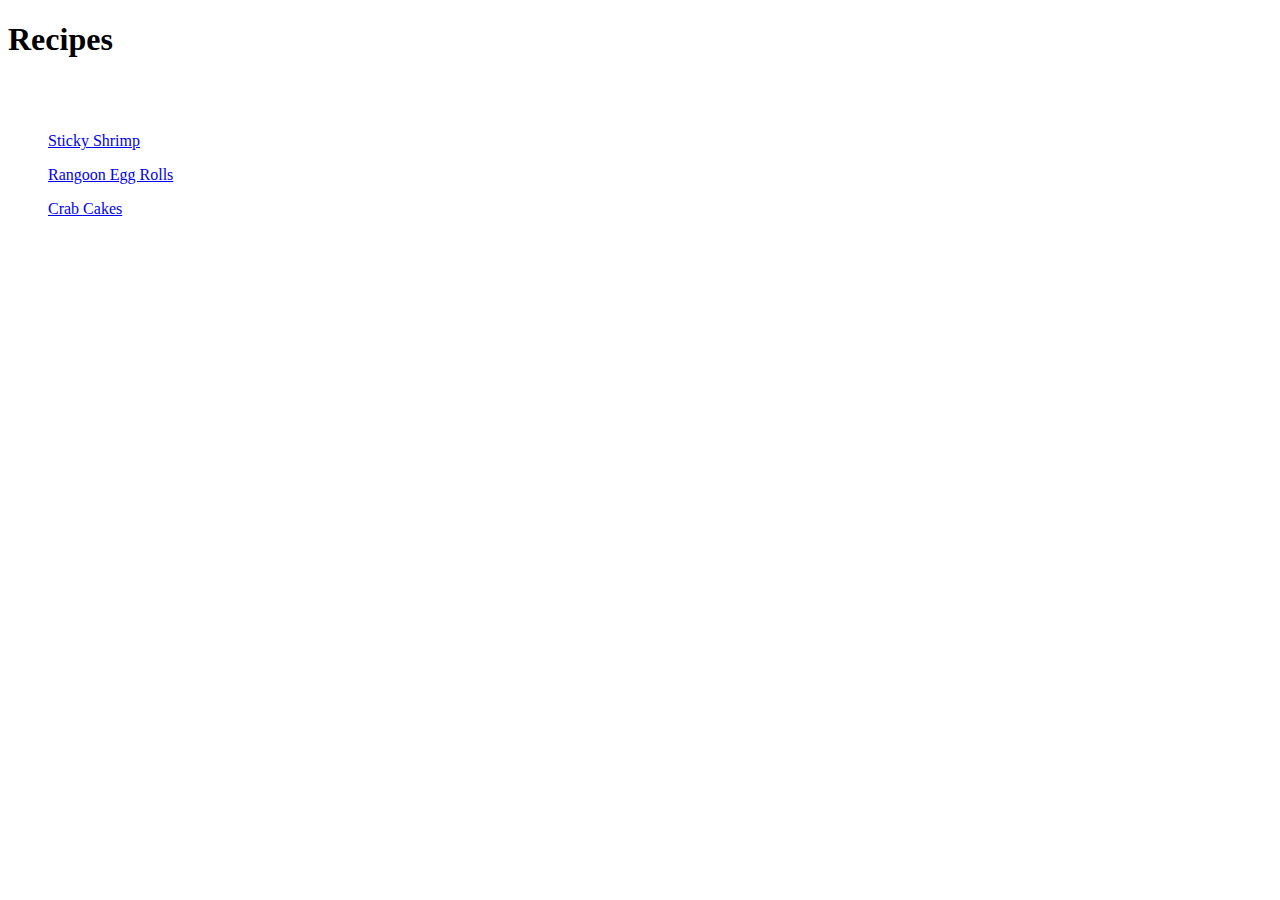
==== index.html @ 72327cb1 "added index file" ====
<!DOCTYPE html>
<html lang="en">
<head>
    <meta charset="UTF-8">
    <meta http-equiv="X-UA-Compatible" content="IE=edge">
    <meta name="viewport" content="width=device-width, initial-scale=1.0">
    <title>Recipes</title>
</head>
<body>
    <h1>Recipes</h1>
    <br>
    <br>
   <ol><a href="sticky_shrimp.html">Sticky Shrimp</a></ol> 
    <ol><a href="rangoon_egg_rolls.html">Rangoon Egg Rolls</a></ol>
    <ol><a href="crab_cakes.html">Crab Cakes</a></ol>
</body>
</html>
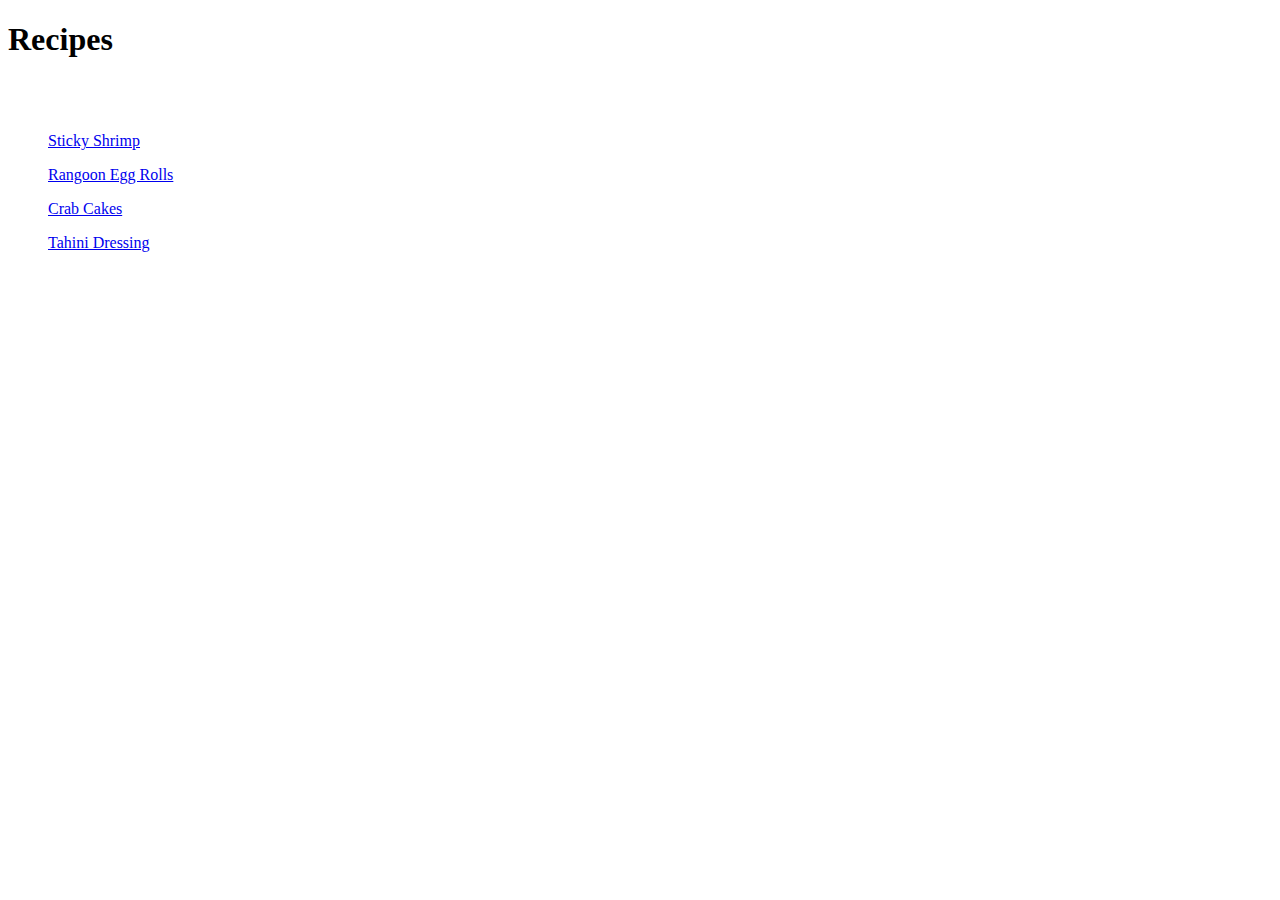
==== commit 3d6f1c28: "updated" ====
--- a/index.html
+++ b/index.html
@@ -13,5 +13,6 @@
    <ol><a href="sticky_shrimp.html">Sticky Shrimp</a></ol> 
     <ol><a href="rangoon_egg_rolls.html">Rangoon Egg Rolls</a></ol>
     <ol><a href="crab_cakes.html">Crab Cakes</a></ol>
+    <ol><a href="tahini_dressing.html">Tahini Dressing</a></ol>
 </body>
 </html>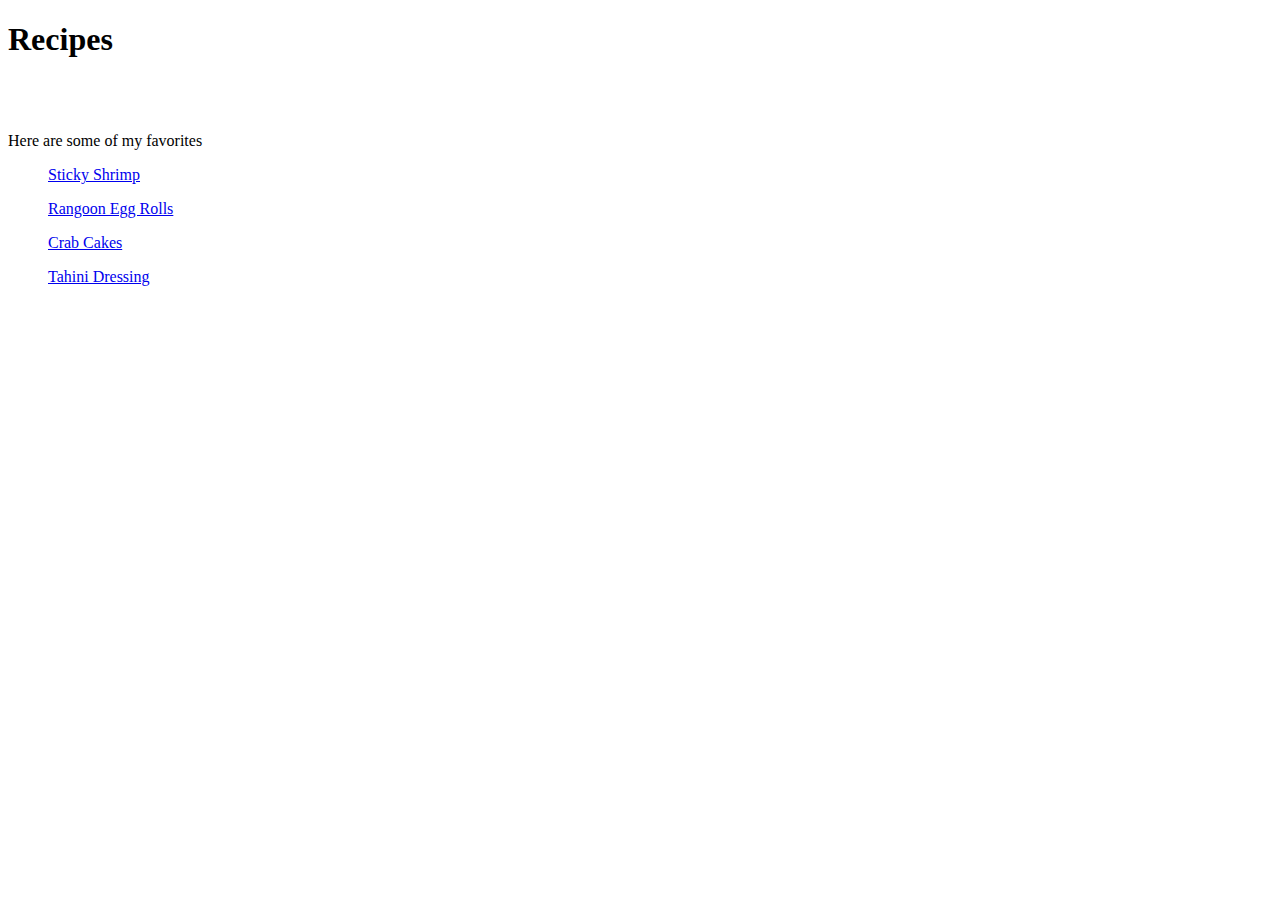
==== commit d721f732: "paragraph test" ====
--- a/index.html
+++ b/index.html
@@ -1,18 +1,21 @@
 <!DOCTYPE html>
 <html lang="en">
 <head>
+    <link rel="stylesheet" href="styles.css">
     <meta charset="UTF-8">
     <meta http-equiv="X-UA-Compatible" content="IE=edge">
     <meta name="viewport" content="width=device-width, initial-scale=1.0">
     <title>Recipes</title>
 </head>
 <body>
-    <h1>Recipes</h1>
+    <div><h1>Recipes</h1></div>
     <br>
     <br>
-   <ol><a href="sticky_shrimp.html">Sticky Shrimp</a></ol> 
+   <p>Here are some of my favorites</p>
+       <ol><a href="sticky_shrimp.html">Sticky Shrimp</a></ol> 
     <ol><a href="rangoon_egg_rolls.html">Rangoon Egg Rolls</a></ol>
     <ol><a href="crab_cakes.html">Crab Cakes</a></ol>
     <ol><a href="tahini_dressing.html">Tahini Dressing</a></ol>
+
 </body>
 </html>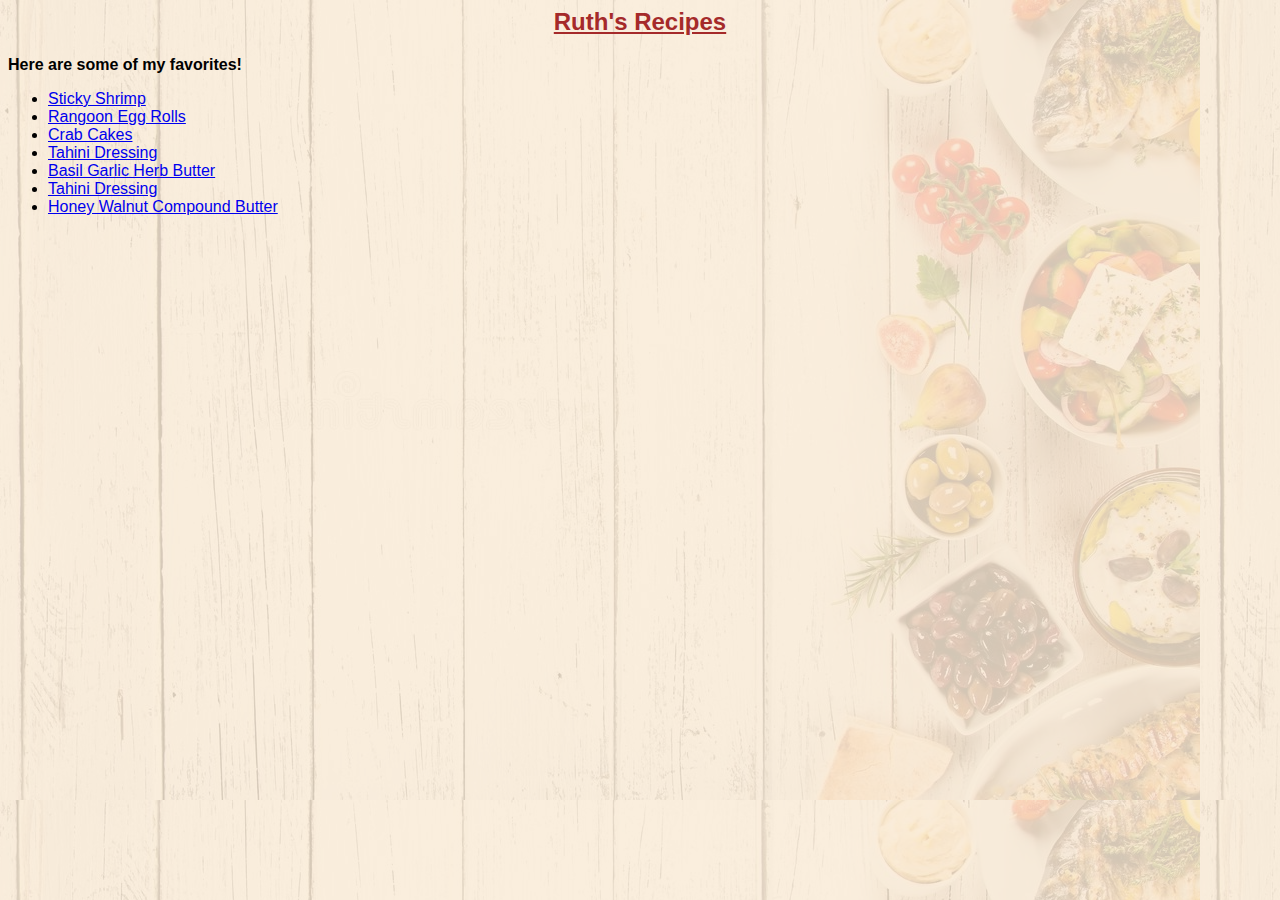
==== commit 7d4fe069: "added recipes" ====
--- a/index.html
+++ b/index.html
@@ -1,21 +1,25 @@
 <!DOCTYPE html>
 <html lang="en">
 <head>
-    <link rel="stylesheet" href="styles.css">
+    <link rel="stylesheet" href="style.css">
     <meta charset="UTF-8">
     <meta http-equiv="X-UA-Compatible" content="IE=edge">
     <meta name="viewport" content="width=device-width, initial-scale=1.0">
     <title>Recipes</title>
 </head>
 <body>
-    <div><h1>Recipes</h1></div>
-    <br>
-    <br>
-   <p>Here are some of my favorites</p>
-       <ol><a href="sticky_shrimp.html">Sticky Shrimp</a></ol> 
-    <ol><a href="rangoon_egg_rolls.html">Rangoon Egg Rolls</a></ol>
-    <ol><a href="crab_cakes.html">Crab Cakes</a></ol>
-    <ol><a href="tahini_dressing.html">Tahini Dressing</a></ol>
+    <div><h1>Ruth's Recipes</h1></div>
+
+   <p> <strong>Here are some of my favorites! </strong></p>
+    <ul>
+    <li><a href="sticky_shrimp.html">Sticky Shrimp</a></li> 
+    <li><a href="rangoon_egg_rolls.html">Rangoon Egg Rolls</a></li>
+    <li><a href="crab_cakes.html">Crab Cakes</a></li>
+    <li><a href="tahini_dressing.html">Tahini Dressing</a></li>
+    <li><a href="basil_garlic_herb_butter.html">Basil Garlic Herb Butter</a></li>
+    <li><a href="tahini_dressing.html">Tahini Dressing</a></li>
+    <li><a href="honey_walnut_butter.html">Honey Walnut Compound Butter
+    </ul>
 
 </body>
 </html>--- a/style.css
+++ b/style.css
@@ -0,0 +1,59 @@
+/*Style Css*/
+body {
+font-family: "Helvetica", Sans-Serif;
+background-image: url(photos/food_bg.png) ;
+background-color: antiquewhite;
+
+      }
+
+img {
+margin-left: auto;
+margin-right: auto;
+margin-top: 0px;
+margin-bottom: 0px;
+display: block;
+width: 40%;
+height: auto;
+border: 2px solid rgba(158, 72, 1, 0.432);
+
+}
+
+h1 {
+color: brown;
+font-family: arial, sans-serif;
+font-size: 24px;
+font-weight: bold;
+text-decoration: underline;
+margin-top: 0px;
+margin-bottom: 20px;
+text-align:center
+}
+
+h3 {
+    color: brown;
+    font-family: arial, sans-serif;
+    font-size: 18px;
+    font-weight: bold;
+    text-decoration: underline;
+    margin-top: 0px;
+    margin-bottom: 10px;
+    text-align:left
+    }
+
+p {
+color: #df0a0ae8
+font-family: arial, sans-serif;
+font-size: 16px
+ }
+
+ ul {
+    color: #272727e8
+    font-family: arial, sans-serif;
+    font-size: 16px
+ }
+
+ ol {
+    color: #272727e8
+    font-family: arial, sans-serif;
+    font-size: 16px
+ 